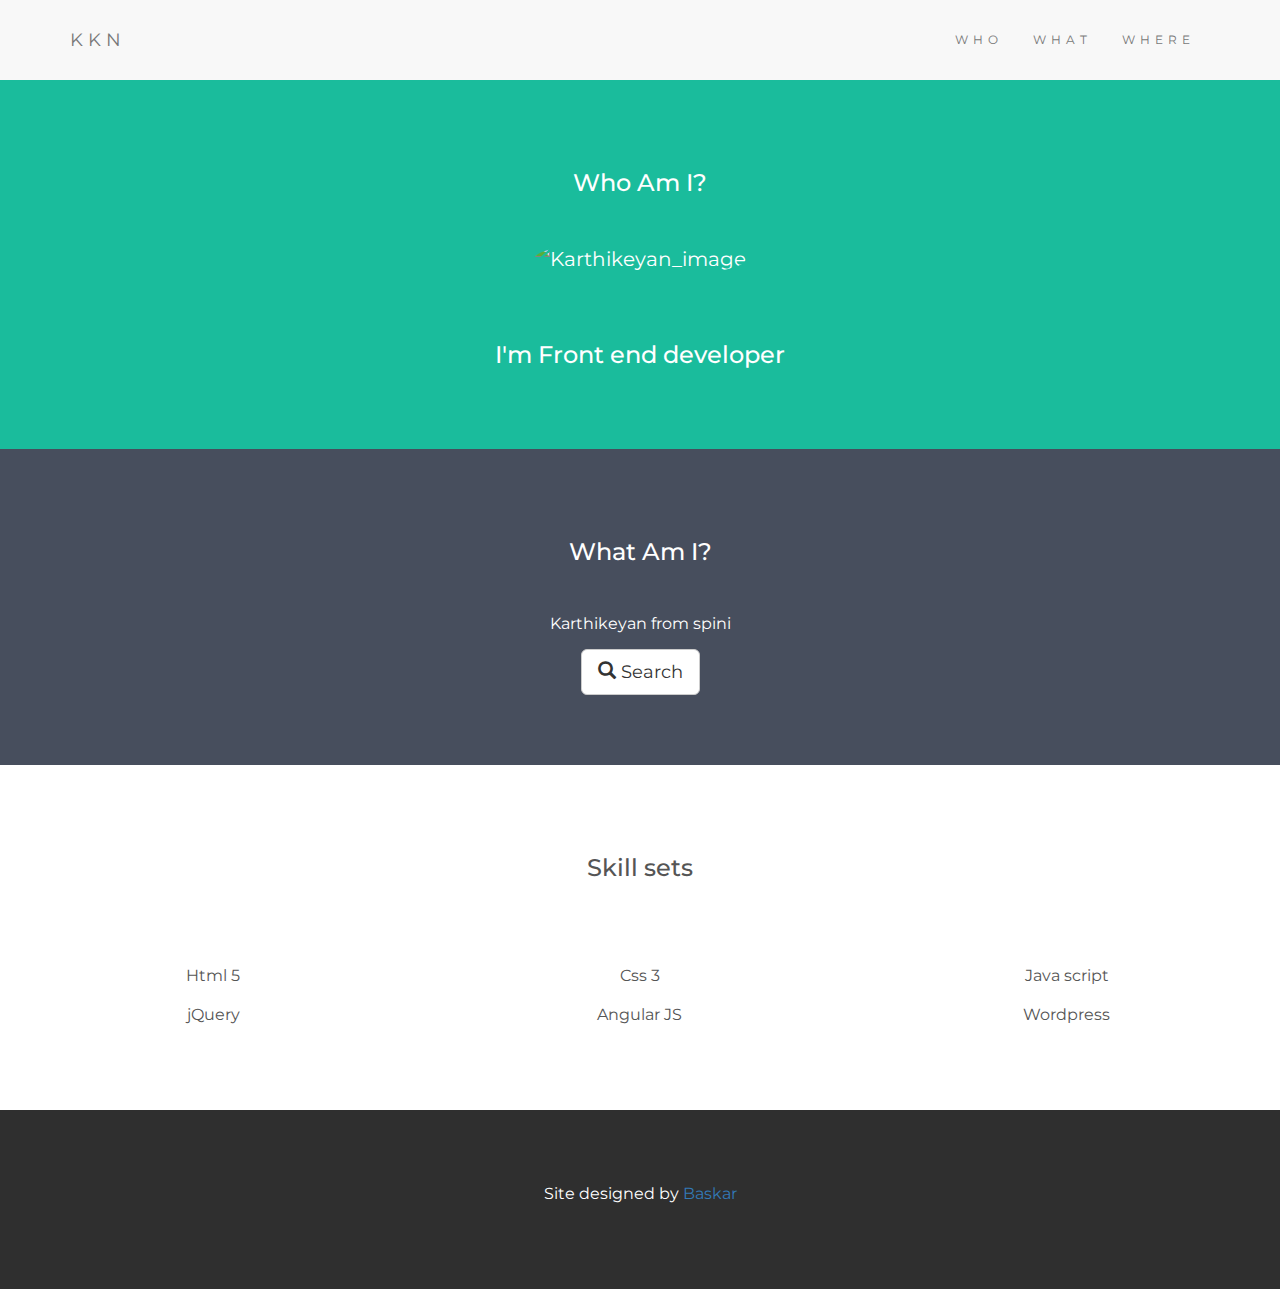
==== index.html @ 7e64e88a "renamed index" ====
<!DOCTYPE html>
<html lang="en">
<head>
  <!-- Theme Made By www.w3schools.com - No Copyright -->
  <title>KKN website</title>
  <meta charset="utf-8">
  <meta name="viewport" content="width=device-width, initial-scale=1">
  <link rel="stylesheet" href="https://maxcdn.bootstrapcdn.com/bootstrap/3.3.7/css/bootstrap.min.css">
  <link href="https://fonts.googleapis.com/css?family=Montserrat" rel="stylesheet">
  <script src="https://ajax.googleapis.com/ajax/libs/jquery/3.2.1/jquery.min.js"></script>
  <script src="https://maxcdn.bootstrapcdn.com/bootstrap/3.3.7/js/bootstrap.min.js"></script>
  <style>
  body {
      font: 20px Montserrat, sans-serif;
      line-height: 1.8;
      color: #f5f6f7;
  }
  p {font-size: 16px;}
  .margin {margin-bottom: 45px;}
  .bg-1 { 
      background-color: #1abc9c; /* Green */
      color: #ffffff;
  }
  .bg-2 { 
      background-color: #474e5d; /* Dark Blue */
      color: #ffffff;
  }
  .bg-3 { 
      background-color: #ffffff; /* White */
      color: #555555;
  }
  .bg-4 { 
      background-color: #2f2f2f; /* Black Gray */
      color: #fff;
  }
  .container-fluid {
      padding-top: 70px;
      padding-bottom: 70px;
  }
  .navbar {
      padding-top: 15px;
      padding-bottom: 15px;
      border: 0;
      border-radius: 0;
      margin-bottom: 0;
      font-size: 12px;
      letter-spacing: 5px;
  }
  .navbar-nav  li a:hover {
      color: #1abc9c !important;
  }
  </style>
</head>
<body>

<!-- Navbar -->
<nav class="navbar navbar-default">
  <div class="container">
    <div class="navbar-header">
      <button type="button" class="navbar-toggle" data-toggle="collapse" data-target="#myNavbar">
        <span class="icon-bar"></span>
        <span class="icon-bar"></span>
        <span class="icon-bar"></span>                        
      </button>
      <a class="navbar-brand" href="#">KKN</a>
    </div>
    <div class="collapse navbar-collapse" id="myNavbar">
      <ul class="nav navbar-nav navbar-right">
        <li><a href="#">WHO</a></li>
        <li><a href="#">WHAT</a></li>
        <li><a href="#">WHERE</a></li>
      </ul>
    </div>
  </div>
</nav>

<!-- First Container -->
<div class="container-fluid bg-1 text-center">
  <h3 class="margin">Who Am I?</h3>
  <img src="https://scontent.fmaa3-1.fna.fbcdn.net/v/t1.0-1/p160x160/19756839_1934692983445311_8782788356230597691_n.jpg?oh=8f2a2475d3da3fda6203a0f216e818c1&oe=5A7EF886" class="img-responsive img-circle margin" style="display:inline" alt="Karthikeyan_image" width="200" height="200">
  <h3>I'm Front end developer</h3>
</div>

<!-- Second Container -->
<div class="container-fluid bg-2 text-center">
  <h3 class="margin">What Am I?</h3>
  <p>Karthikeyan from spini</p>
  <a href="#" class="btn btn-default btn-lg">
    <span class="glyphicon glyphicon-search"></span> Search
  </a>
</div>

<!-- Third Container (Grid) -->
<div class="container-fluid bg-3 text-center">    
  <h3 class="margin">Skill sets</h3><br>
  <div class="row">
    <div class="col-sm-4"> 
      <p>Html 5</p>
      <!-- <img src="birds2.jpg" class="img-responsive margin" style="width:100%" alt="Image"> -->
    </div>
    <div class="col-sm-4"> 
      <p>Css 3</p>
      <!-- <img src="birds3.jpg" class="img-responsive margin" style="width:100%" alt="Image"> -->
    </div>
    <div class="col-sm-4">
      <!-- <img src="" class="img-responsive margin" style="width:100%" alt="Image"> -->
      <p>Java script</p>
    </div>
    <div class="col-sm-4">
      <!-- <img src="" class="img-responsive margin" style="width:100%" alt="Image"> -->
      <p>jQuery</p>
    </div>
    <div class="col-sm-4">
      <!-- <img src="" class="img-responsive margin" style="width:100%" alt="Image"> -->
      <p>Angular JS</p>
    </div>
    <div class="col-sm-4">
      <!-- <img src="" class="img-responsive margin" style="width:100%" alt="Image"> -->
      <p>Wordpress</p>
    </div>
  </div>
</div>

<!-- Footer -->
<footer class="container-fluid bg-4 text-center">
  <p>Site designed by <a href="#">Baskar</a></p> 
</footer>

</body>
</html>
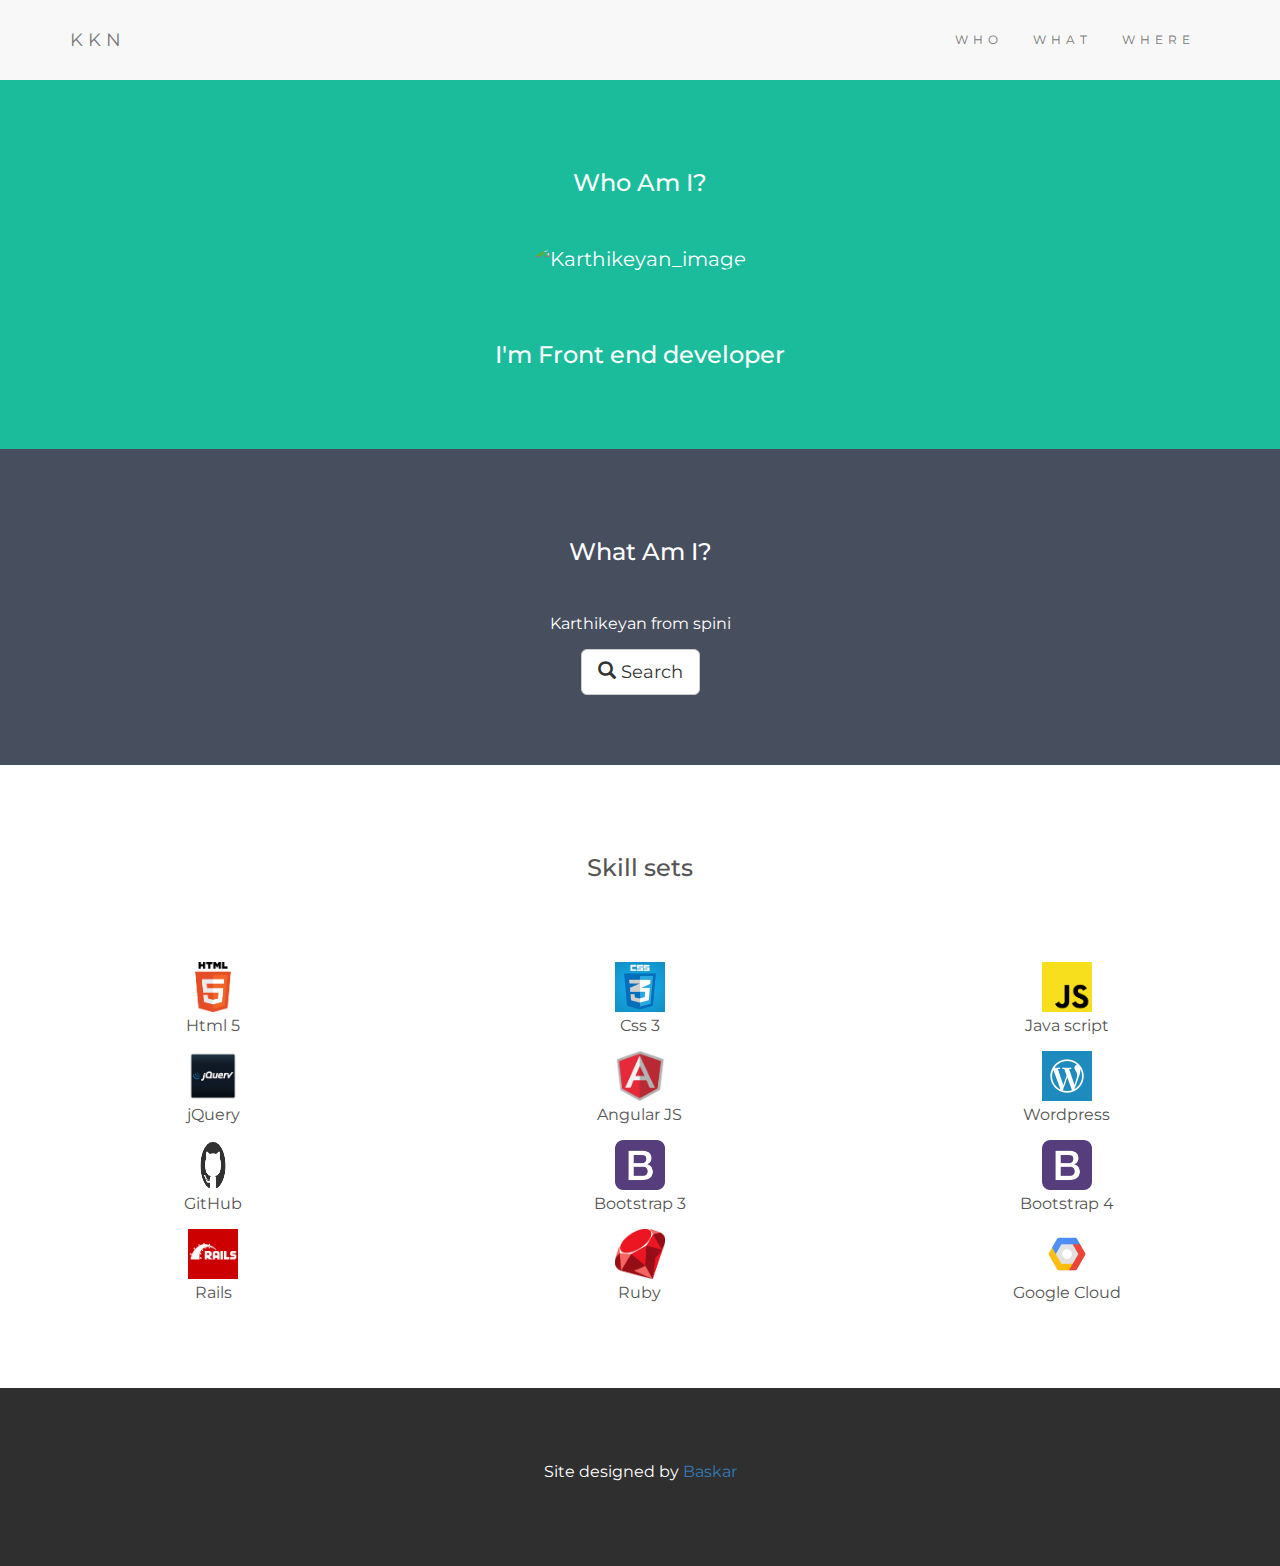
==== commit 7fbc7277: "add images and create style.css" ====
--- a/index.html
+++ b/index.html
@@ -7,6 +7,7 @@
   <meta name="viewport" content="width=device-width, initial-scale=1">
   <link rel="stylesheet" href="https://maxcdn.bootstrapcdn.com/bootstrap/3.3.7/css/bootstrap.min.css">
   <link href="https://fonts.googleapis.com/css?family=Montserrat" rel="stylesheet">
+  <link rel="stylesheet" type="text/css" href="css/style.css">
   <script src="https://ajax.googleapis.com/ajax/libs/jquery/3.2.1/jquery.min.js"></script>
   <script src="https://maxcdn.bootstrapcdn.com/bootstrap/3.3.7/js/bootstrap.min.js"></script>
   <style>
@@ -14,40 +15,6 @@
       font: 20px Montserrat, sans-serif;
       line-height: 1.8;
       color: #f5f6f7;
-  }
-  p {font-size: 16px;}
-  .margin {margin-bottom: 45px;}
-  .bg-1 { 
-      background-color: #1abc9c; /* Green */
-      color: #ffffff;
-  }
-  .bg-2 { 
-      background-color: #474e5d; /* Dark Blue */
-      color: #ffffff;
-  }
-  .bg-3 { 
-      background-color: #ffffff; /* White */
-      color: #555555;
-  }
-  .bg-4 { 
-      background-color: #2f2f2f; /* Black Gray */
-      color: #fff;
-  }
-  .container-fluid {
-      padding-top: 70px;
-      padding-bottom: 70px;
-  }
-  .navbar {
-      padding-top: 15px;
-      padding-bottom: 15px;
-      border: 0;
-      border-radius: 0;
-      margin-bottom: 0;
-      font-size: 12px;
-      letter-spacing: 5px;
-  }
-  .navbar-nav  li a:hover {
-      color: #1abc9c !important;
   }
   </style>
 </head>
@@ -95,28 +62,63 @@
   <h3 class="margin">Skill sets</h3><br>
   <div class="row">
     <div class="col-sm-4"> 
+      <img src="img/html.png" height="50px" width="50px"> 
       <p>Html 5</p>
       <!-- <img src="birds2.jpg" class="img-responsive margin" style="width:100%" alt="Image"> -->
     </div>
     <div class="col-sm-4"> 
-      <p>Css 3</p>
+      <img src="img/css3.jpeg" height="50px" width="50px"> 
+      <p> Css 3</p>
       <!-- <img src="birds3.jpg" class="img-responsive margin" style="width:100%" alt="Image"> -->
     </div>
     <div class="col-sm-4">
       <!-- <img src="" class="img-responsive margin" style="width:100%" alt="Image"> -->
+      <img src="img/js.png" height="50px" width="50px"> 
       <p>Java script</p>
     </div>
     <div class="col-sm-4">
       <!-- <img src="" class="img-responsive margin" style="width:100%" alt="Image"> -->
-      <p>jQuery</p>
+      <img src="img/jquery.jpeg" height="50px" width="50px">
+      <p> jQuery</p>
     </div>
     <div class="col-sm-4">
       <!-- <img src="" class="img-responsive margin" style="width:100%" alt="Image"> -->
+      <img src="img/angular.jpeg" height="50px" width="50px"> 
       <p>Angular JS</p>
     </div>
     <div class="col-sm-4">
       <!-- <img src="" class="img-responsive margin" style="width:100%" alt="Image"> -->
-      <p>Wordpress</p>
+      <img src="img/wp.jpeg" height="50px" width="50px">
+      <p> Wordpress</p>
+    </div>
+    <div class="col-sm-4">
+      <!-- <img src="" class="img-responsive margin" style="width:100%" alt="Image"> -->
+      <img src="img/github.png" height="50px" width="50px"> 
+      <p>GitHub</p>
+    </div>
+    <div class="col-sm-4">
+      <!-- <img src="" class="img-responsive margin" style="width:100%" alt="Image"> -->
+      <img src="img/b3.png" height="50px" width="50px">
+      <p> Bootstrap 3</p>
+    </div>
+    <div class="col-sm-4">
+      <!-- <img src="" class="img-responsive margin" style="width:100%" alt="Image"> -->
+      <img src="img/b3.png" height="50px" width="50px"> 
+      <p>Bootstrap 4</p>
+    </div>
+    <div class="col-sm-4">
+      <!-- <img src="" class="img-responsive margin" style="width:100%" alt="Image"> -->
+      <img src="img/rails.png" height="50px" width="50px">
+      <p>Rails</p>
+    </div>
+    <div class="col-sm-4">
+      <!-- <img src="" class="img-responsive margin" style="width:100%" alt="Image"> -->
+      <img src="img/ruby.png" height="50px" width="50px">
+      <p> Ruby</p>
+    </div>
+    <div class="col-sm-4">
+      <img src="img/gc.png" height="50px" width="50px">
+      <p>Google Cloud</p>
     </div>
   </div>
 </div>
--- a/css/style.css
+++ b/css/style.css
@@ -0,0 +1,34 @@
+p {font-size: 16px;}
+  .margin {margin-bottom: 45px;}
+  .bg-1 { 
+      background-color: #1abc9c; /* Green */
+      color: #ffffff;
+  }
+  .bg-2 { 
+      background-color: #474e5d; /* Dark Blue */
+      color: #ffffff;
+  }
+  .bg-3 { 
+      background-color: #ffffff; /* White */
+      color: #555555;
+  }
+  .bg-4 { 
+      background-color: #2f2f2f; /* Black Gray */
+      color: #fff;
+  }
+  .container-fluid {
+      padding-top: 70px;
+      padding-bottom: 70px;
+  }
+  .navbar {
+      padding-top: 15px;
+      padding-bottom: 15px;
+      border: 0;
+      border-radius: 0;
+      margin-bottom: 0;
+      font-size: 12px;
+      letter-spacing: 5px;
+  }
+  .navbar-nav  li a:hover {
+      color: #1abc9c !important;
+  }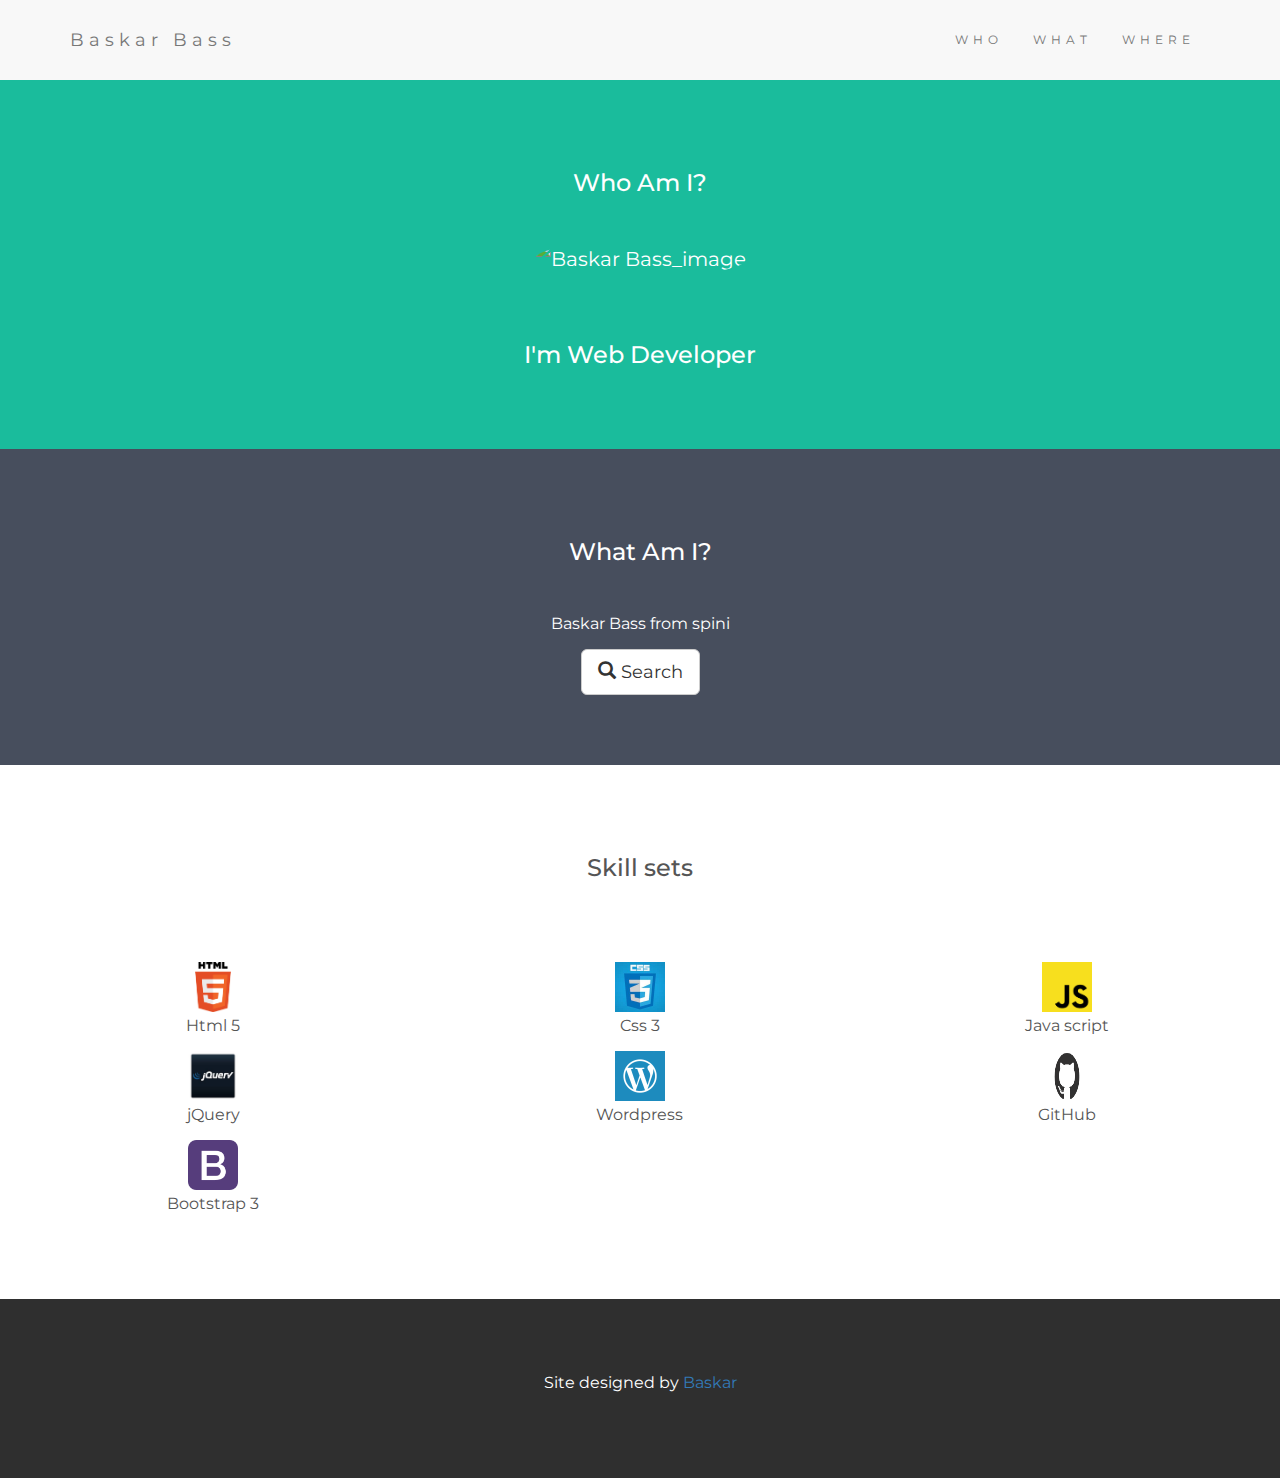
==== commit d4e6a309: "first commit" ====
--- a/index.html
+++ b/index.html
@@ -2,7 +2,7 @@
 <html lang="en">
 <head>
   <!-- Theme Made By www.w3schools.com - No Copyright -->
-  <title>KKN website</title>
+  <title>BB website</title>
   <meta charset="utf-8">
   <meta name="viewport" content="width=device-width, initial-scale=1">
   <link rel="stylesheet" href="https://maxcdn.bootstrapcdn.com/bootstrap/3.3.7/css/bootstrap.min.css">
@@ -29,7 +29,7 @@
         <span class="icon-bar"></span>
         <span class="icon-bar"></span>                        
       </button>
-      <a class="navbar-brand" href="#">KKN</a>
+      <a class="navbar-brand" href="#">Baskar Bass</a>
     </div>
     <div class="collapse navbar-collapse" id="myNavbar">
       <ul class="nav navbar-nav navbar-right">
@@ -44,14 +44,14 @@
 <!-- First Container -->
 <div class="container-fluid bg-1 text-center">
   <h3 class="margin">Who Am I?</h3>
-  <img src="https://scontent.fmaa3-1.fna.fbcdn.net/v/t1.0-1/p160x160/19756839_1934692983445311_8782788356230597691_n.jpg?oh=8f2a2475d3da3fda6203a0f216e818c1&oe=5A7EF886" class="img-responsive img-circle margin" style="display:inline" alt="Karthikeyan_image" width="200" height="200">
-  <h3>I'm Front end developer</h3>
+  <img src="https://scontent.fmaa3-1.fna.fbcdn.net/v/t1.0-9/18447664_2347831255355439_5663082762813987998_n.jpg?oh=36de38b9f10c842d0a7416a1c7aa3336&oe=5A65B245" class="img-responsive img-circle margin" style="display:inline" alt="Baskar Bass_image" width="200" height="200">
+  <h3>I'm Web Developer</h3>
 </div>
 
 <!-- Second Container -->
 <div class="container-fluid bg-2 text-center">
   <h3 class="margin">What Am I?</h3>
-  <p>Karthikeyan from spini</p>
+  <p>Baskar Bass from spini</p>
   <a href="#" class="btn btn-default btn-lg">
     <span class="glyphicon glyphicon-search"></span> Search
   </a>
@@ -83,11 +83,6 @@
     </div>
     <div class="col-sm-4">
       <!-- <img src="" class="img-responsive margin" style="width:100%" alt="Image"> -->
-      <img src="img/angular.jpeg" height="50px" width="50px"> 
-      <p>Angular JS</p>
-    </div>
-    <div class="col-sm-4">
-      <!-- <img src="" class="img-responsive margin" style="width:100%" alt="Image"> -->
       <img src="img/wp.jpeg" height="50px" width="50px">
       <p> Wordpress</p>
     </div>
@@ -101,25 +96,6 @@
       <img src="img/b3.png" height="50px" width="50px">
       <p> Bootstrap 3</p>
     </div>
-    <div class="col-sm-4">
-      <!-- <img src="" class="img-responsive margin" style="width:100%" alt="Image"> -->
-      <img src="img/b3.png" height="50px" width="50px"> 
-      <p>Bootstrap 4</p>
-    </div>
-    <div class="col-sm-4">
-      <!-- <img src="" class="img-responsive margin" style="width:100%" alt="Image"> -->
-      <img src="img/rails.png" height="50px" width="50px">
-      <p>Rails</p>
-    </div>
-    <div class="col-sm-4">
-      <!-- <img src="" class="img-responsive margin" style="width:100%" alt="Image"> -->
-      <img src="img/ruby.png" height="50px" width="50px">
-      <p> Ruby</p>
-    </div>
-    <div class="col-sm-4">
-      <img src="img/gc.png" height="50px" width="50px">
-      <p>Google Cloud</p>
-    </div>
   </div>
 </div>
 
